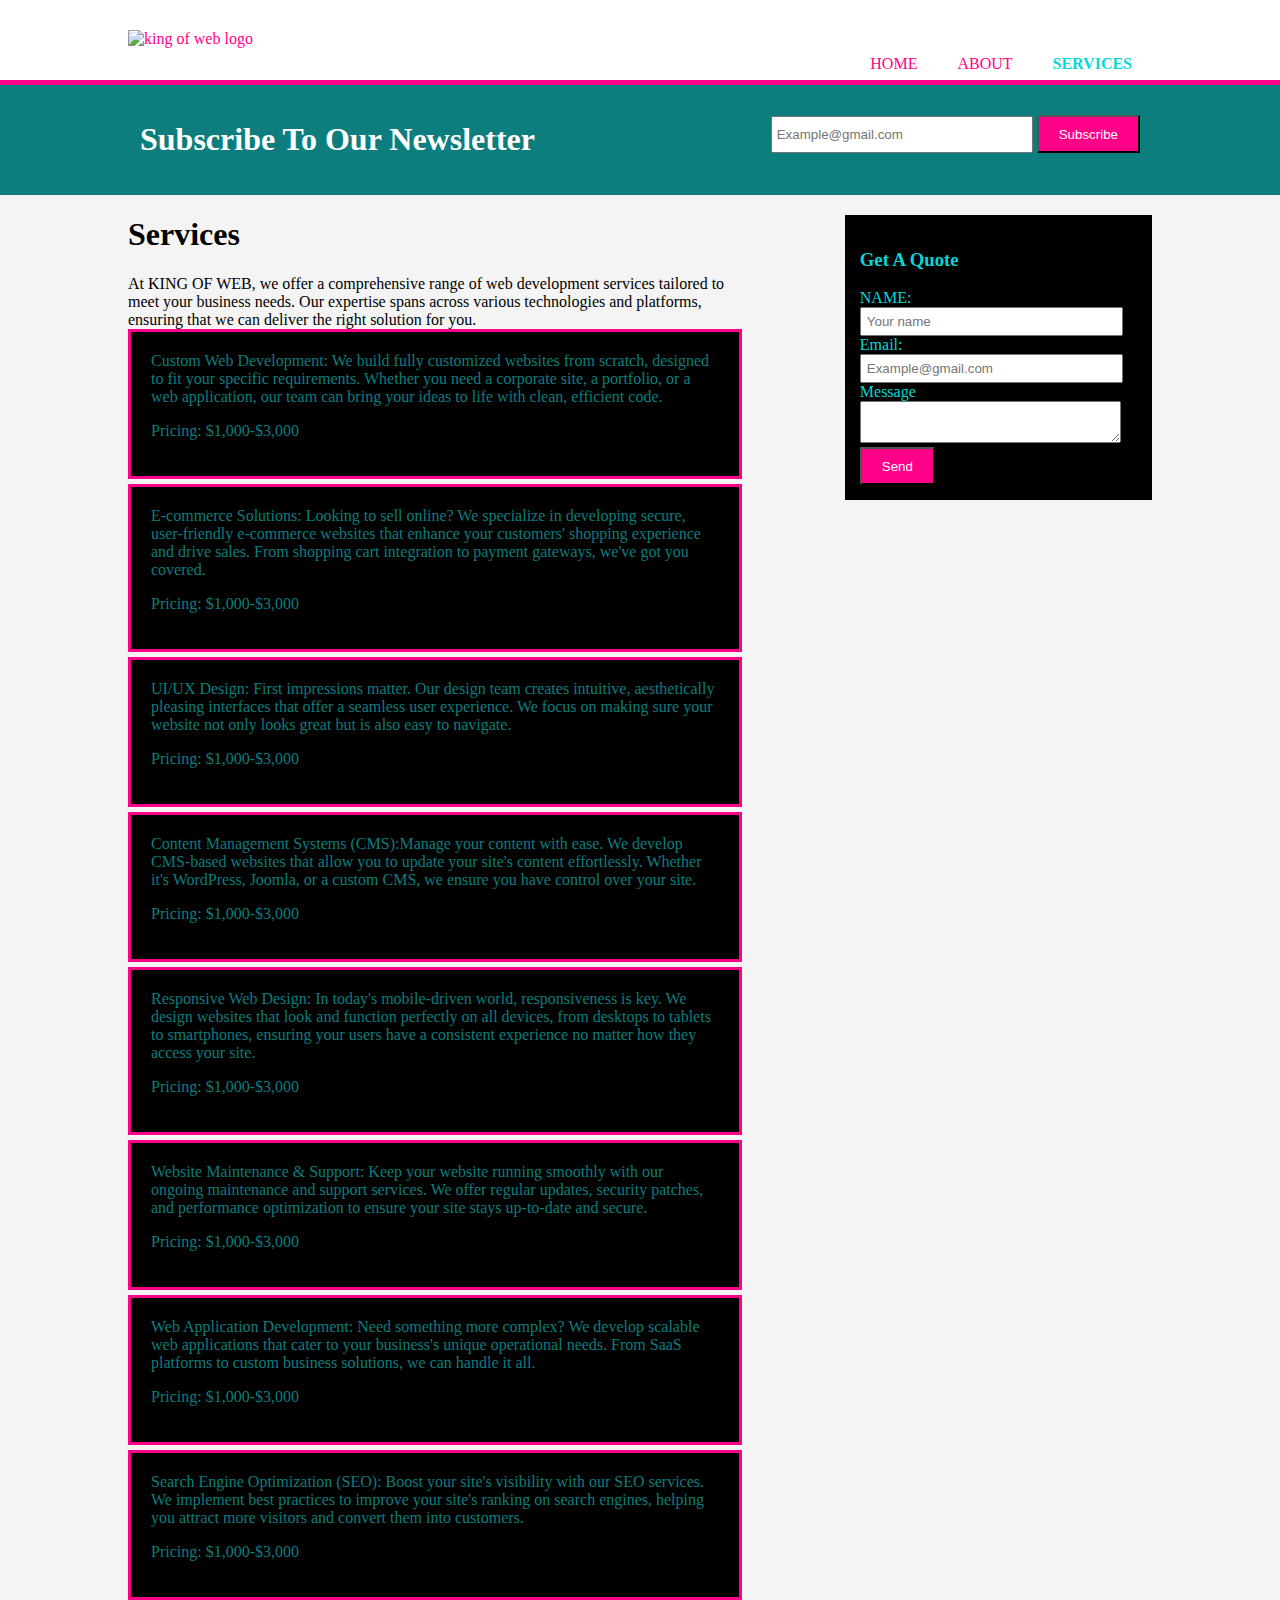
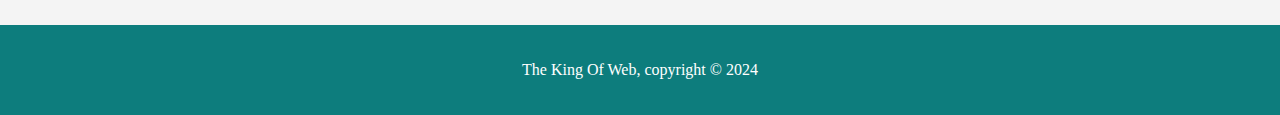
==== services.html @ b92003d6 "Add files via upload" ====
<!DOCTYPE html>
<html lang="en">
<head>
    <title>The King Of Web</title>
<link rel="stylesheet" href="style.css"> 
</head>
<body>
	<header>
	<div class="container">
	<div id="branding">
	<img src="my logo.jpeg" alt="king of web logo" height="80px">
	</div>
	<nav>
	<ul>
	<li><a href="index.html">Home</a> </li>
	<li><a href="about.html">About</a> </li>
	<li class="current"><a href="services.html">Services</a> </li>
	</ul>
	</nav>
	</div>
	</header>

<section id="newsletter">
		<div class="container">
		<h1>Subscribe To Our Newsletter</h1>
		
	<form>
        <input type="email" placeholder="Example@gmail.com">
<button type="submit" class="button_1">Subscribe </button>
	</form>
	</div>
		</section>
		
		<section id="main">
		<div class="container">
		<article id="main-col">
		<h1 class="page title">Services</h1>
		At KING OF WEB, we offer a comprehensive range of web development services tailored to meet your business needs. Our expertise spans across various technologies and platforms, ensuring that we can deliver the right solution for you.
	<ul id="services"><li>
Custom Web Development: We build fully customized websites from scratch, designed to fit your specific requirements. Whether you need a corporate site, a portfolio, or a web application, our team can bring your ideas to life with clean, efficient code.<p>Pricing: $1,000-$3,000</p>
</li>

<li>E-commerce Solutions: Looking to sell online? We specialize in developing secure, user-friendly e-commerce websites that enhance your customers' shopping experience and drive sales. From shopping cart integration to payment gateways, we've got you covered.<p>Pricing: $1,000-$3,000</p></li>

<li>UI/UX Design: First impressions matter. Our design team creates intuitive, aesthetically pleasing interfaces that offer a seamless user experience. We focus on making sure your website not only looks great but is also easy to navigate.<p>Pricing: $1,000-$3,000</p></li>

<li>Content Management Systems (CMS):Manage your content with ease. We develop CMS-based websites that allow you to update your site's content effortlessly. Whether it's WordPress, Joomla, or a custom CMS, we ensure you have control over your site.<p>Pricing: $1,000-$3,000</p></li>

<li>Responsive Web Design: In today's mobile-driven world, responsiveness is key. We design websites that look and function perfectly on all devices, from desktops to tablets to smartphones, ensuring your users have a consistent experience no matter how they access your site.<p>Pricing: $1,000-$3,000</p> </li>

<li>Website Maintenance & Support: Keep your website running smoothly with our ongoing maintenance and support services. We offer regular updates, security patches, and performance optimization to ensure your site stays up-to-date and secure.<p>Pricing: $1,000-$3,000</p> </li>

<li>Web Application Development: Need something more complex? We develop scalable web applications that cater to your business's unique operational needs. From SaaS platforms to custom business solutions, we can handle it all.<p>Pricing: $1,000-$3,000</p> </li>

<li>Search Engine Optimization (SEO): Boost your site's visibility with our SEO services. We implement best practices to improve your site's ranking on search engines, helping you attract more visitors and convert them into customers.<p>Pricing: $1,000-$3,000</p> </li>
		</ul>
		</article>

	<aside id="sidebar">
	<div class="dark">
	<h3>Get A Quote</h3>
	<form class="quote">
	
	<div>
	<label for="Name">NAME:</label>
        <input type="text" id="Name" placeholder="Your name" name="Name" required>
	</div>
	
	<div>
	<label for="email">Email:</label>
        <input type="email" id="email" placeholder="Example@gmail.com"name="email" required>
	</div>
	
	<div>
	<label>Message </label>
	<textarea placeholder="Message"> </textarea>
	</div>
	<button type="submit" class="button_1">Send </button>
	</form>
	
	
	</div>
	</aside>
	</div>
	</section>
	
	
	
	<footer><p>The King Of Web, copyright &copy; 2024</p>
	</footer>
	
	
	
	
	

</body>
</html>
---- style.css ----
body{padding:0;
margin:0;
background-color:#f4f4f4;
}

.container{
width:80%;
margin:auto;
overflow:hidden;
}

ul{
margin:0;
padding:0
}

.button_1{
height:38px;
background:#ff0088;
border:0%;
padding-left:20px;
padding-right:20px;
color:#ffffff;
}

.dark{
padding:15px;
background:#000000;
color:#07d7d7;
margin-top:10px;
margin-bottom:10px;
}

header{
background:#ffffff;
color:#ff0088;
padding-top:30px;
min-height:50px;
border-bottom:#ff0088 5px solid;
}
header a{
color:#ff0088;
text-decoration:none;
text-transform:uppercase;
font-size:16px;
}

header li{
float:left;
display:inline;
padding: 0 20px 0 20px;
}

header #branding{
float:left;
}

header nav{
float:right;
margin-top:25px;
}
header .current a{
color:#07d7d7;
font-weight: bold;
}

header a:hover{
color:#000000
font-weight:bold;
}

#showcase{
min-height:300px;
background:url('cwe.jpeg') no-repeat;
background-position: center;
background-size: cover;
text-align: center;
color: #07d7d7;
font-weighg: bold;
}

#showcase h1{
margin-top:100px;
font-size: 55px;
margin-bottom: 10px
}

#showcase p{
font-size:20px;
color: #ff0088;
}

#newsletter{
padding:15px;
color: #ffffff;
background: #0d7d7d;
}

#newsletter h1{
float: left;
}

#newsletter form{
float: right;
margin-top: 15px;
}

#newsletter input[type="email"]{
padding: 4px;
height: 25px;
width: 250px;
}

#boxes{
margin-top: 20px;
}


#boxes .box{
float: left;
text-align: center;
width: 20%;
padding: 10px;
}

aside#sidebar{
float: right;
width: 30%;
margin-top: 10px;
}

aside#sidebar .quote input, aside#sidebar .quote textarea{
width: 90%;
padding: 5px;
}

article#main-col{
float: left;
width: 60%;
}

ul#services li{
list-style: none;
padding:20px;
border: #ff0088 solid 3px;
margin-bottom: 5px;
color: #0d7d7d;
background:#000000;
}

footer{
padding:20px;
margin-top: 20px;
color:#ffffff;
background-color:#0d7d7d;
text-align: center;
}

@media(max-width: 768px) {
header #branding,
header nav,
header nav li,
#newsletter h1,
#newsletter form,
#boxes .box,
article#main- col,
aside#sidebar{
float:none;
text-align: center;
width: 100px;
}

header{
padding-bottom:20px;
}

showcase h1{
margin-top: 40px;
}

#newsletter buttom, .quote buttom{
display:block;
width:100%;
}

#newsletter form input[type="email"], .quote input, .quote textarea{
width: 100px
margin-bottom:5px;
}



}
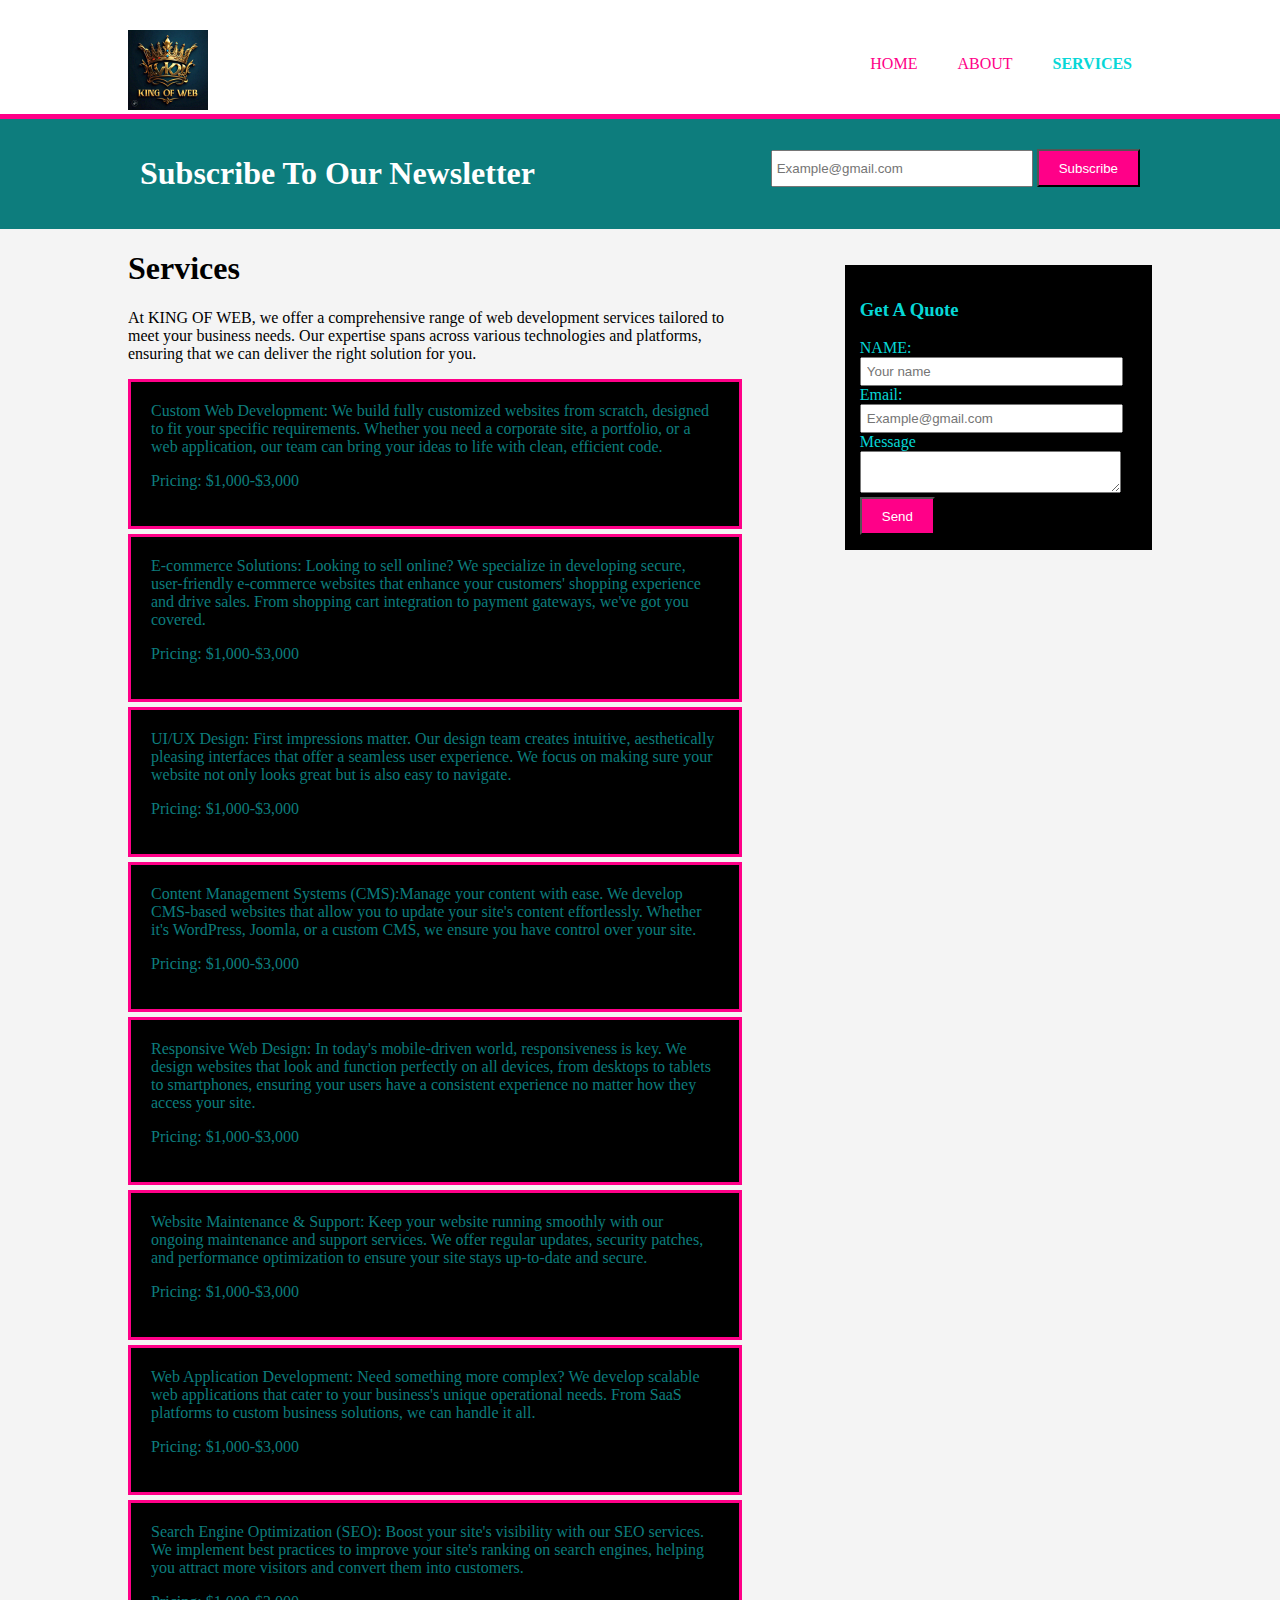
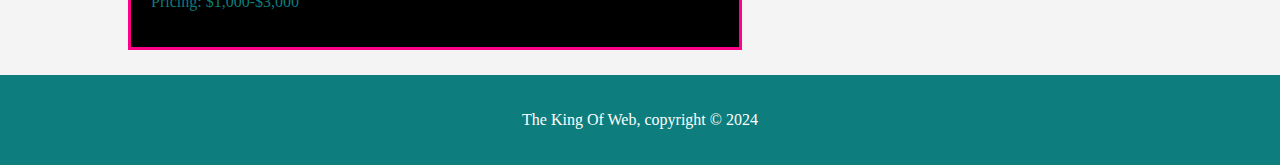
==== commit 4f463523: "Services.html" ====
--- a/services.html
+++ b/services.html
@@ -36,7 +36,7 @@
 		<article id="main-col">
 		<h1 class="page title">Services</h1>
 		At KING OF WEB, we offer a comprehensive range of web development services tailored to meet your business needs. Our expertise spans across various technologies and platforms, ensuring that we can deliver the right solution for you.
-	<ul id="services"><li>
+	<p><ul id="services"><li>
 Custom Web Development: We build fully customized websites from scratch, designed to fit your specific requirements. Whether you need a corporate site, a portfolio, or a web application, our team can bring your ideas to life with clean, efficient code.<p>Pricing: $1,000-$3,000</p>
 </li>
 
@@ -55,6 +55,7 @@
 <li>Search Engine Optimization (SEO): Boost your site's visibility with our SEO services. We implement best practices to improve your site's ranking on search engines, helping you attract more visitors and convert them into customers.<p>Pricing: $1,000-$3,000</p> </li>
 		</ul>
 		</article>
+		</p>
 
 	<aside id="sidebar">
 	<div class="dark">
@@ -95,4 +96,4 @@
 	
 
 </body>
-</html>+</html>
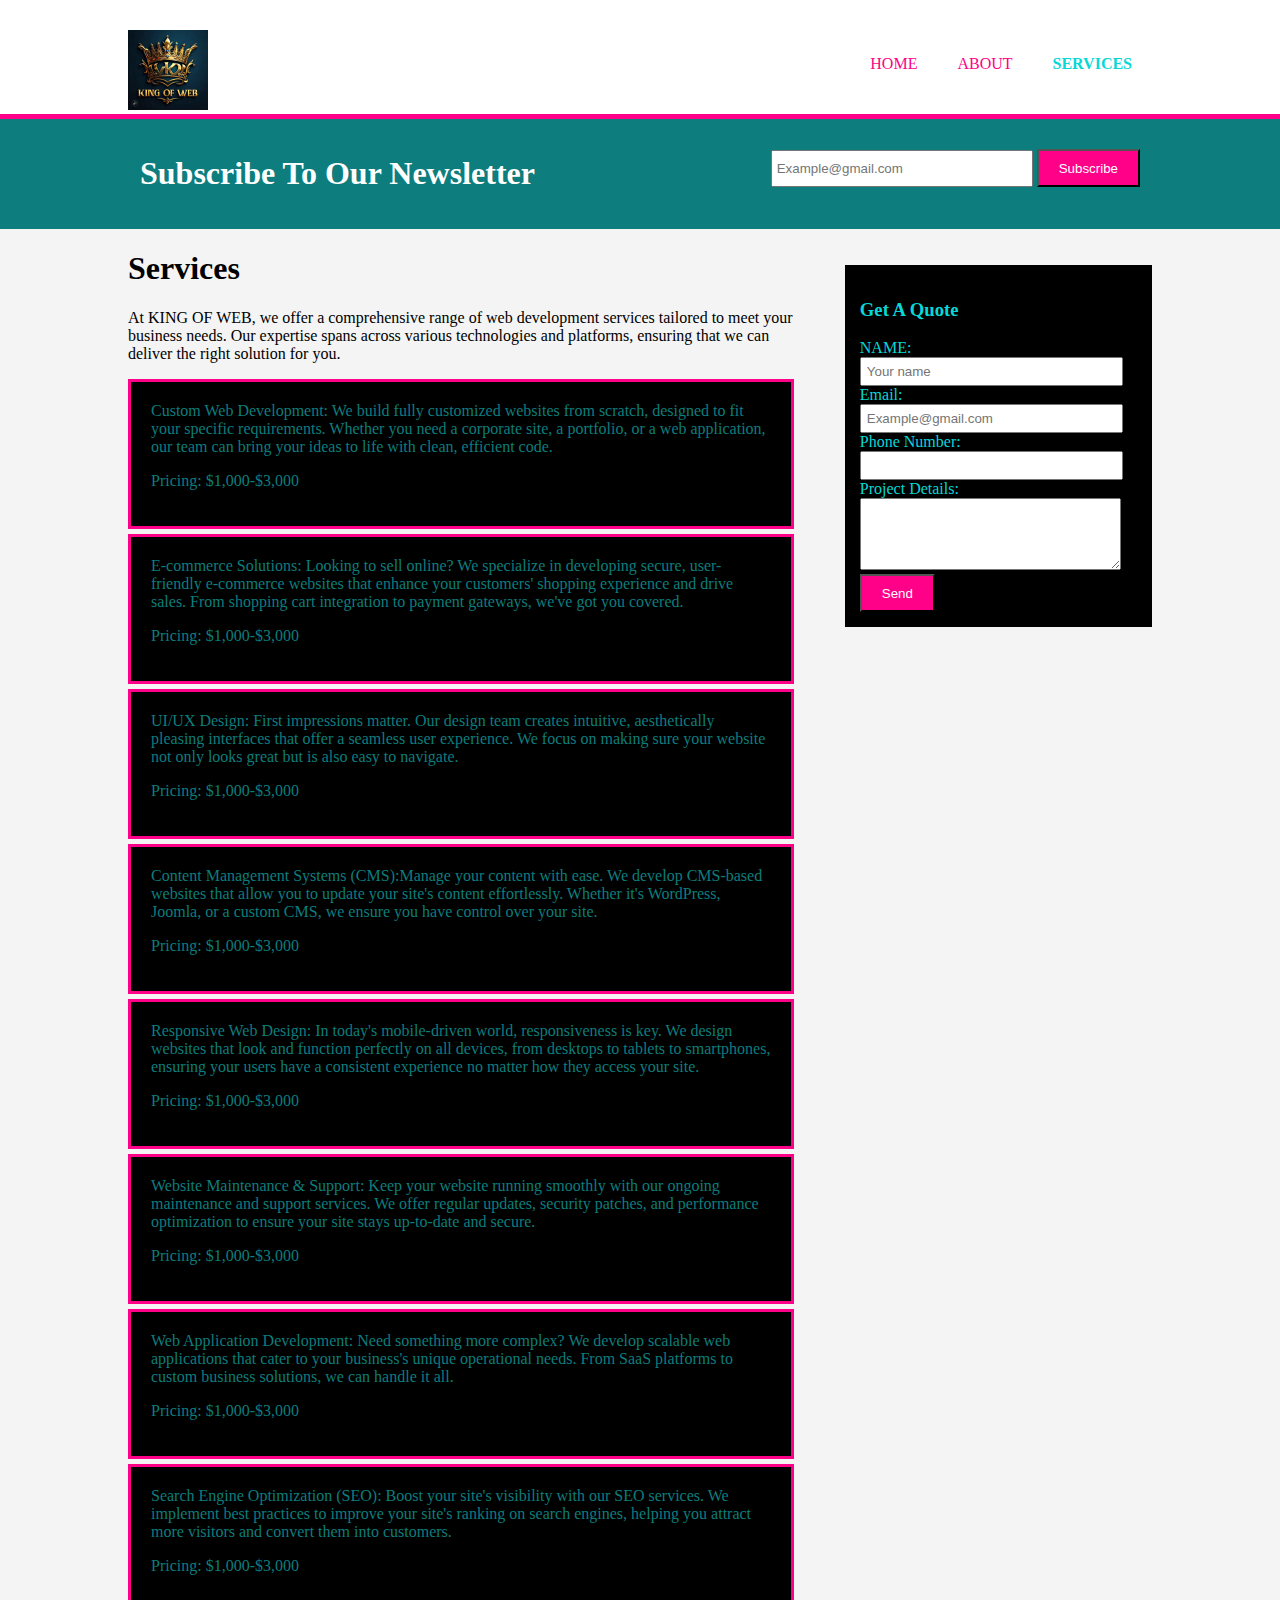
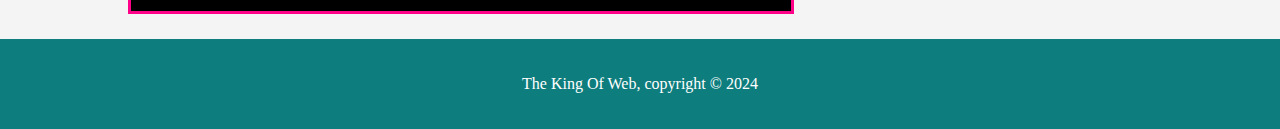
==== commit 903450fd: "Services.html" ====
--- a/services.html
+++ b/services.html
@@ -60,7 +60,7 @@
 	<aside id="sidebar">
 	<div class="dark">
 	<h3>Get A Quote</h3>
-	<form class="quote">
+	<form class="quote" id="quote-form" action="script.php" method="POST">
 	
 	<div>
 	<label for="Name">NAME:</label>
@@ -71,10 +71,14 @@
 	<label for="email">Email:</label>
         <input type="email" id="email" placeholder="Example@gmail.com"name="email" required>
 	</div>
+	<div>
+		<label for="phone">Phone Number:</label>
+  <input type="tel" id="phone" name="phone">
+		</div>
 	
 	<div>
-	<label>Message </label>
-	<textarea placeholder="Message"> </textarea>
+	<label for="details">Project Details:</label>
+  <textarea id="details" name="details" rows="4" required></textarea>
 	</div>
 	<button type="submit" class="button_1">Send </button>
 	</form>
--- a/style.css
+++ b/style.css
@@ -76,7 +76,7 @@
 background-size: cover;
 text-align: center;
 color: #07d7d7;
-font-weighg: bold;
+font-weight: bold;
 }
 
 #showcase h1{
@@ -119,7 +119,7 @@
 #boxes .box{
 float: left;
 text-align: center;
-width: 20%;
+width: 30%;
 padding: 10px;
 }
 
@@ -136,7 +136,7 @@
 
 article#main-col{
 float: left;
-width: 60%;
+width: 65%;
 }
 
 ul#services li{
